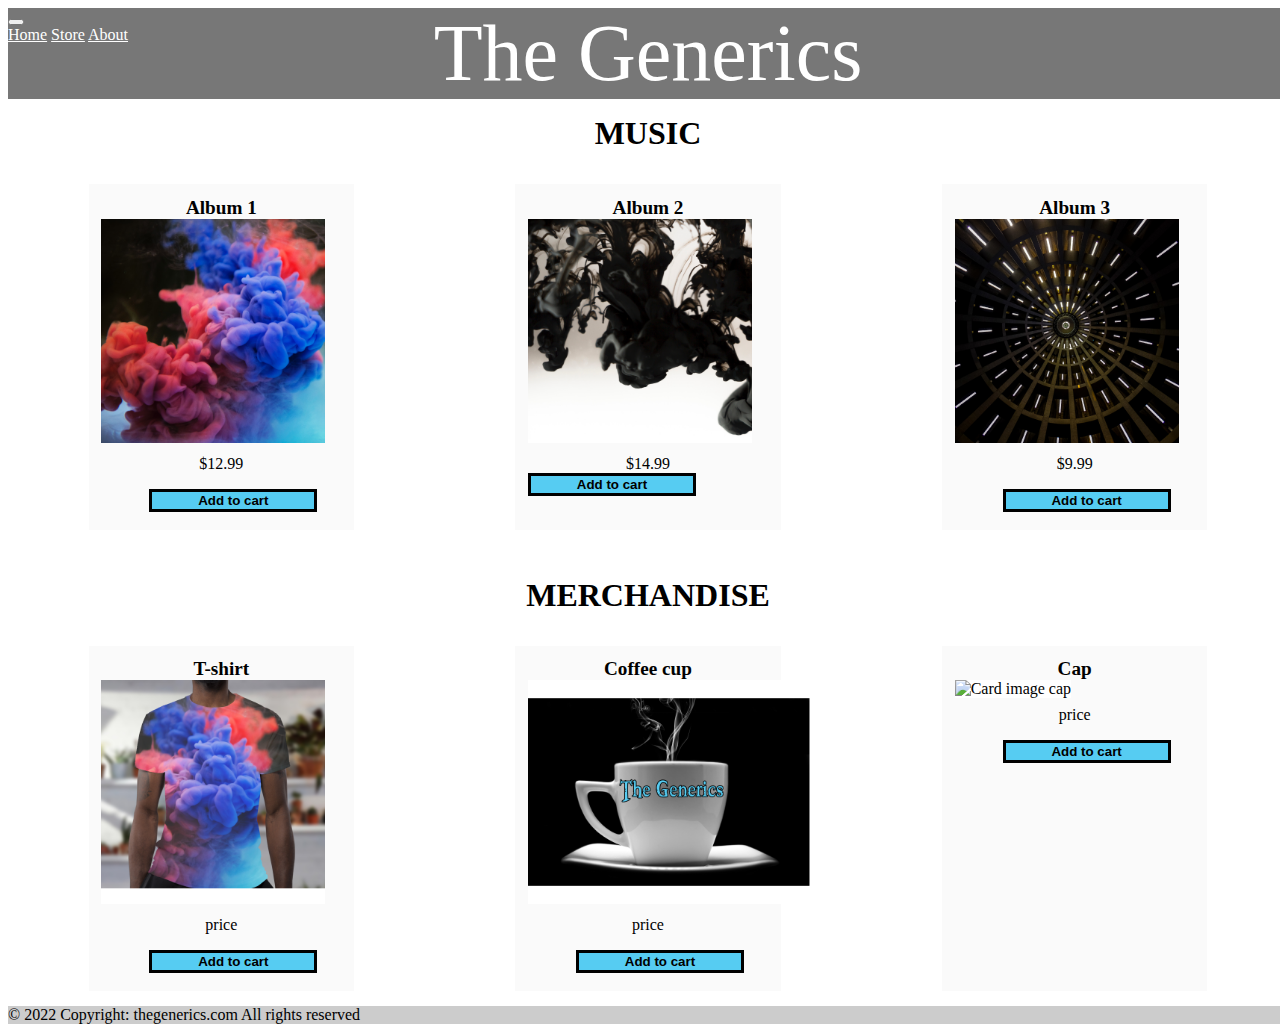
==== frontend/store.html @ cb4525ee "add to cart function" ====
<!DOCTYPE html>
<html lang="en">

<head>
    <meta charset="UTF-8">
    <meta http-equiv="X-UA-Compatible" content="IE=edge">
    <meta name="viewport" content="width=device-width, initial-scale=1.0">
    <link href="https://cdn.jsdelivr.net/npm/bootstrap@5.2.3/dist/css/bootstrap.min.css" rel="stylesheet"
        integrity="sha384-rbsA2VBKQhggwzxH7pPCaAqO46MgnOM80zW1RWuH61DGLwZJEdK2Kadq2F9CUG65" crossorigin="anonymous">
    <link rel="stylesheet" href="./style.css">
    <title>Document</title>
</head>

<body>

    <nav class="navbar navbar-expand-lg navbar-dark bg-dark">
        <!-- for hamburger icon in navbar -->
       
        <button class="navbar-toggler ms-2" type="button" data-bs-toggle="collapse" data-bs-target="#navbarNavAltMarkup"
            aria-controls="navbarNavAltMarkup" aria-expanded="false" aria-label="Toggle navigation">
            
            <span class="navbar-toggler-icon"></span>
        </button>
        

        <div class="collapse navbar-collapse ms-lg-4" id="navbarNavAltMarkup">
            <div class="navbar-nav ms-3 ">
                <a class="nav-item nav-link " style="color: white;" href="./home.html">Home</a>
                <a class="nav-item nav-link" style="color: white;" href="./store.html">Store</a>
                <a class="nav-item nav-link" style="color: white;" href="./about_us.html">About</a>

            </div>
        </div>
        <span class="notification" style="visibility:hidden;text-align: center;">Product successfully added to cart</span>
        <a class="btn btn-outline-light btn-floating me-3" id="cart_btn" href="#!" role="button">
            <i class="fa fa-cart-shopping"></i></a>

        <!--cart-->
        <div class="cart" style="visibility:hidden;">
            <div class="cart_div">
                <div class="cart_heading"><span>Item</span> 
                    <span style="margin-left: 30px;">Price</span>
                    <span>Quantity</span>
                </div>
               
                <ul class="ul" style="list-style: none;padding: 0;"></ul>
               
            </div>
        </div>

    </nav>





    <!-- product section -->
    <div class="products" onclick="addToCart(event)">

        <!-- The Generic heading -->
        <div class="generics">
            <p style="width: 100%;">The Generics</p>

        </div>

        <!-- music collections -->
        <p class="products_heading">MUSIC</p>

        <div class="products_row">
            <div class="card" id="item_1" style="width: 15rem;height: 20rem;">
                <p class="album">Album 1</p>
                <img class="card-img-top" src="./album 1.png" alt="Card image cap">

                <p class="price" style="margin-top: 0.5rem;">$12.99</p>
                <button class="btn btn-primary" id="item_1"
                    style="margin-left: 3rem;  margin-right:3rem;  margin-top:1rem;">Add to
                    cart</button>
            </div>


            <div class="card" id="item_2" style="width: 15rem;height: 20rem;">
                <p class="album">Album 2</p>
                <img class="card-img-top" src="./album 2.png" alt="Card image cap">

                <p class="price" style="margin-top: 0.5rem;">$14.99</p>
                <button class="btn btn-primary" id="item_2">Add to
                    cart</button>
            </div>


            <div class="card" id="item_3" style="width: 15rem;height: 20rem;">
                <p class="album">Album 3</p>
                <img class="card-img-top" src="album 3.png" alt="Card image cap">

                <p class="price" style="margin-top: 0.5rem;">$9.99</p>
                <button class="btn btn-primary" id="item_3"
                    style="margin-left: 3rem;  margin-right:3rem;  margin-top:1rem;">Add to
                    cart</button>
            </div>

        </div>

        <!-- merchandise collection -->
        <p class="products_heading" style="margin-top: 2rem;">MERCHANDISE</p>
        <div class="products_row">
            <div class="card" id="item_4" style="width: 15rem;height: 20rem;">
                <p class="album">T-shirt</p>
                <img class="card-img-top" src="./Shirt.png" alt="Card image cap">

                <p class="price" style="margin-top: 0.5rem;">price</p>
                <button class="btn btn-primary" id="item_4"
                    style="margin-left: 3rem;  margin-right:3rem;  margin-top:1rem;">Add to
                    cart</button>
            </div>


            <div class="card" id="item_5" style="width: 15rem;height: 20rem;">
                <p class="album">Coffee cup</p>
                <img class="card-img-top" src="./Cofee.png" alt="Card image cap">

                <p class="price" style="margin-top: 0.5rem;">price</p>
                <button class="btn btn-primary" id="item_5"
                    style="margin-left: 3rem;  margin-right:3rem;  margin-top:1rem;">Add to
                    cart</button>
            </div>


            <div class="card" id="item_6" style="width: 15rem;height: 20rem;">
                <p class="album">Cap</p>
                <img class="card-img-top" src="..." alt="Card image cap">

                <p class="price" style="margin-top: 0.5rem;">price</p>
                <button class="btn btn-primary" id="item_6"
                    style="margin-left: 3rem;  margin-right:3rem;  margin-top:1rem;">Add to
                    cart</button>
            </div>

        </div>


        <!-- footer -->
        <footer class="bg-dark text-center text-white mt-5">
          
            <div class="container p-4 pb-0">
                <!-- Section: Social media -->
                <section class="mb-2">
                    <!-- Facebook -->
                    <a class="btn btn-outline-light btn-floating m-1" href="#!" role="button">
                        <i class="fab fa-facebook-f"></i></a>

                    <!-- Twitter -->
                    <a class="btn btn-outline-light btn-floating m-1" href="#!" role="button">
                        <i class="fab fa-twitter"></i></a>

                    <!-- Google -->
                    <a class="btn btn-outline-light btn-floating m-1" href="#!" role="button">
                        <i class="fab fa-google"></i></a>

                    <!-- Instagram -->
                    <a class="btn btn-outline-light btn-floating m-1" href="#!" role="button">
                        <i class="fab fa-instagram"></i></a>

                    <!-- Linkedin -->
                    <a class="btn btn-outline-light btn-floating m-1" href="#!" role="button">
                        <i class="fab fa-linkedin-in"></i></a>

                    <!-- Github -->
                    <a class="btn btn-outline-light btn-floating m-1" href="#!" role="button">
                        <i class="fab fa-github"></i></a>

                </section>
            </div>

            <!-- Copyright -->
            <div class="text-center p-3" style="background-color: rgba(0, 0, 0, 0.2);">
                <p class="text-white"> © 2022 Copyright: thegenerics.com All rights reserved</p>
            </div>

        </footer>

    </div>

</body>
<script src="https://cdn.jsdelivr.net/npm/bootstrap@5.3.0-alpha1/dist/js/bootstrap.bundle.min.js"
    integrity="sha384-w76AqPfDkMBDXo30jS1Sgez6pr3x5MlQ1ZAGC+nuZB+EYdgRZgiwxhTBTkF7CXvN"
    crossorigin="anonymous"></script>
<script src="https://kit.fontawesome.com/3d60d0e03d.js" crossorigin="anonymous"></script>
<script src="./test.js"></script>

</html>
---- frontend/style.css ----
body{
    height: 100%;
    width: 100%;
}
p{
    margin: 0;
    vertical-align: middle;
  
}
nav{
    position: absolute;
}

.cart{
    position: absolute;
    width:25rem; 

    top:100%;
    height: 40rem;
    right: 0;
    background-color: white;
    border-radius: 0.5%;
    border:solid 1px;
    z-index: 9;
    justify-content: center;
    
  
}

.cart_div{
    display: flex;
    flex-direction: column;
    padding: 10px;
}
.inc_dec_input{
    width: 45px;
    height: 40%;
    margin-top: 15%;
}

.remove_btn{
    height: 40%;
    margin-top: 15%;
  
    background-color: red;
    border-color: red;
    font-weight: 700;
    color: #fafafa;
    border-radius: 4px;
}

.cart_contents{
    width: 100%;
    display: flex;
    flex: row;
    justify-content: space-around;
    border: solid 2px;
    border-radius: 4px;
    margin-bottom: 10px;
}


.cart_heading{
  display: flex;
  flex-direction: row;
  justify-content: space-around;
  font-weight: 600;
  
}

.notification{
    border: solid 0.5px;
    border-radius: 2px;
    margin-right: 10px;
    color: #fafafa;
    font-weight: 600;
    width: 270px;
 
    align-self: center;
    background-color: 	#FFCC00;
}
.latest_album{
    font-size: 35%;
    width: 25%;
    align-self: center;
    border: solid  2px;
    border-color: #56CCF2;

}
.table{
    width: 60%;
    color: #777;
}
.generics{
    display: flex;
    flex-direction: column;
    justify-content: center;
    text-align: center;
    font-family:'Times New Roman', Times, serif,Bold;
    font-size: 5rem;
    color:white;
    background-color: rgb(119, 119, 119);
    margin: 0%;
    height: 20%;

}
.band_img{
    width: 200px;
    height: 200px;
    margin: 20px 50px;
    border-radius: 50%;
}

.products_heading{
    font-size: 2rem;
    font-weight: 600;
    margin-top: 1rem;
    text-align: center;
}

.products{
    background-color:white;
    height: 100%;
    width: 100%;
    display: flex;
    flex-direction: column;
    
}
.products_row{
    display: flex;
    flex-direction: row;
    flex-wrap: wrap;
    justify-content: space-around;
    margin-top: 2rem;
}
.card{
    padding: 1%;
    background-color: #fafafa;
    margin-bottom: 15px;

}
.price{
    margin: 0;
    text-align: center;
}
.btn-primary{
    background-color:#56CCF2;
    border: solid;
    font-weight: 700;
    width: 70%; 
    align-self: center;
}
.album{
    margin:0;
    text-align: center;
    font-size: larger;
    font-weight: 600;
}

.buy_tickets_btn{
    
    border-radius: 5px;
    border: solid;
    border-color: #56CCF2;
    background-color: #56CCF2;
    width: 10rem;
    color: white;
    font-weight: 700;
}

.card-img-top{
    height: 70%;
    background-color: white;
    object-fit:fill;
    transition: 0.4s;
}
.card-img-top:hover{
transform: scale(1.06);
}
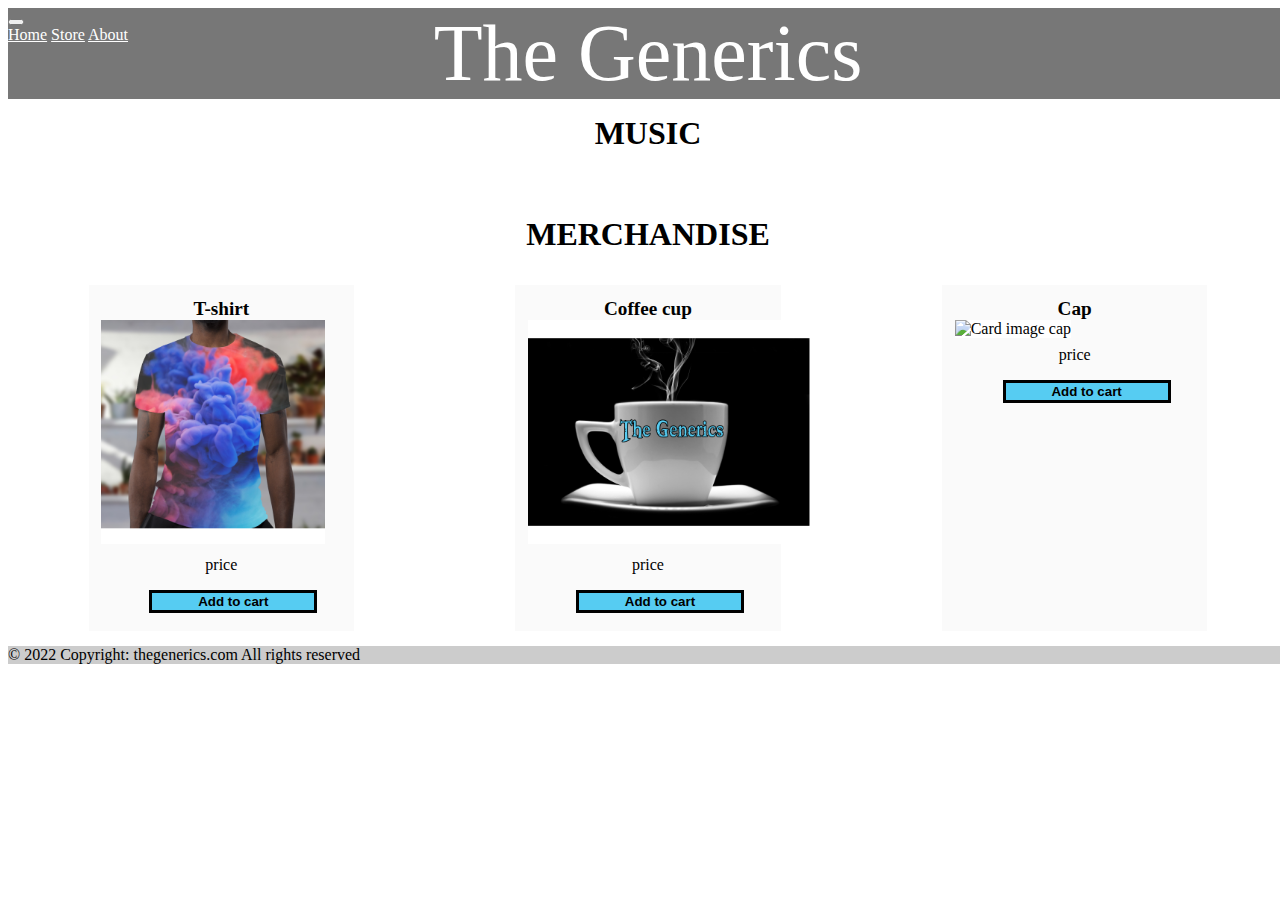
==== commit 42e8f692: "adding axios requests and connecting this with backend" ====
--- a/frontend/store.html
+++ b/frontend/store.html
@@ -7,6 +7,7 @@
     <meta name="viewport" content="width=device-width, initial-scale=1.0">
     <link href="https://cdn.jsdelivr.net/npm/bootstrap@5.2.3/dist/css/bootstrap.min.css" rel="stylesheet"
         integrity="sha384-rbsA2VBKQhggwzxH7pPCaAqO46MgnOM80zW1RWuH61DGLwZJEdK2Kadq2F9CUG65" crossorigin="anonymous">
+    <script src="https://unpkg.com/axios/dist/axios.min.js"></script>
     <link rel="stylesheet" href="./style.css">
     <title>Document</title>
 </head>
@@ -66,39 +67,7 @@
         <!-- music collections -->
         <p class="products_heading">MUSIC</p>
 
-        <div class="products_row">
-            <div class="card" id="item_1" style="width: 15rem;height: 20rem;">
-                <p class="album">Album 1</p>
-                <img class="card-img-top" src="./album 1.png" alt="Card image cap">
-
-                <p class="price" style="margin-top: 0.5rem;">$12.99</p>
-                <button class="btn btn-primary" id="item_1"
-                    style="margin-left: 3rem;  margin-right:3rem;  margin-top:1rem;">Add to
-                    cart</button>
-            </div>
-
-
-            <div class="card" id="item_2" style="width: 15rem;height: 20rem;">
-                <p class="album">Album 2</p>
-                <img class="card-img-top" src="./album 2.png" alt="Card image cap">
-
-                <p class="price" style="margin-top: 0.5rem;">$14.99</p>
-                <button class="btn btn-primary" id="item_2">Add to
-                    cart</button>
-            </div>
-
-
-            <div class="card" id="item_3" style="width: 15rem;height: 20rem;">
-                <p class="album">Album 3</p>
-                <img class="card-img-top" src="album 3.png" alt="Card image cap">
-
-                <p class="price" style="margin-top: 0.5rem;">$9.99</p>
-                <button class="btn btn-primary" id="item_3"
-                    style="margin-left: 3rem;  margin-right:3rem;  margin-top:1rem;">Add to
-                    cart</button>
-            </div>
-
-        </div>
+        <div class="products_row"> </div>
 
         <!-- merchandise collection -->
         <p class="products_heading" style="margin-top: 2rem;">MERCHANDISE</p>
--- a/frontend/style.css
+++ b/frontend/style.css
@@ -132,11 +132,14 @@
     flex-wrap: wrap;
     justify-content: space-around;
     margin-top: 2rem;
+    
 }
 .card{
     padding: 1%;
     background-color: #fafafa;
     margin-bottom: 15px;
+    width: 15rem;
+    height: 20rem;
 
 }
 .price{
